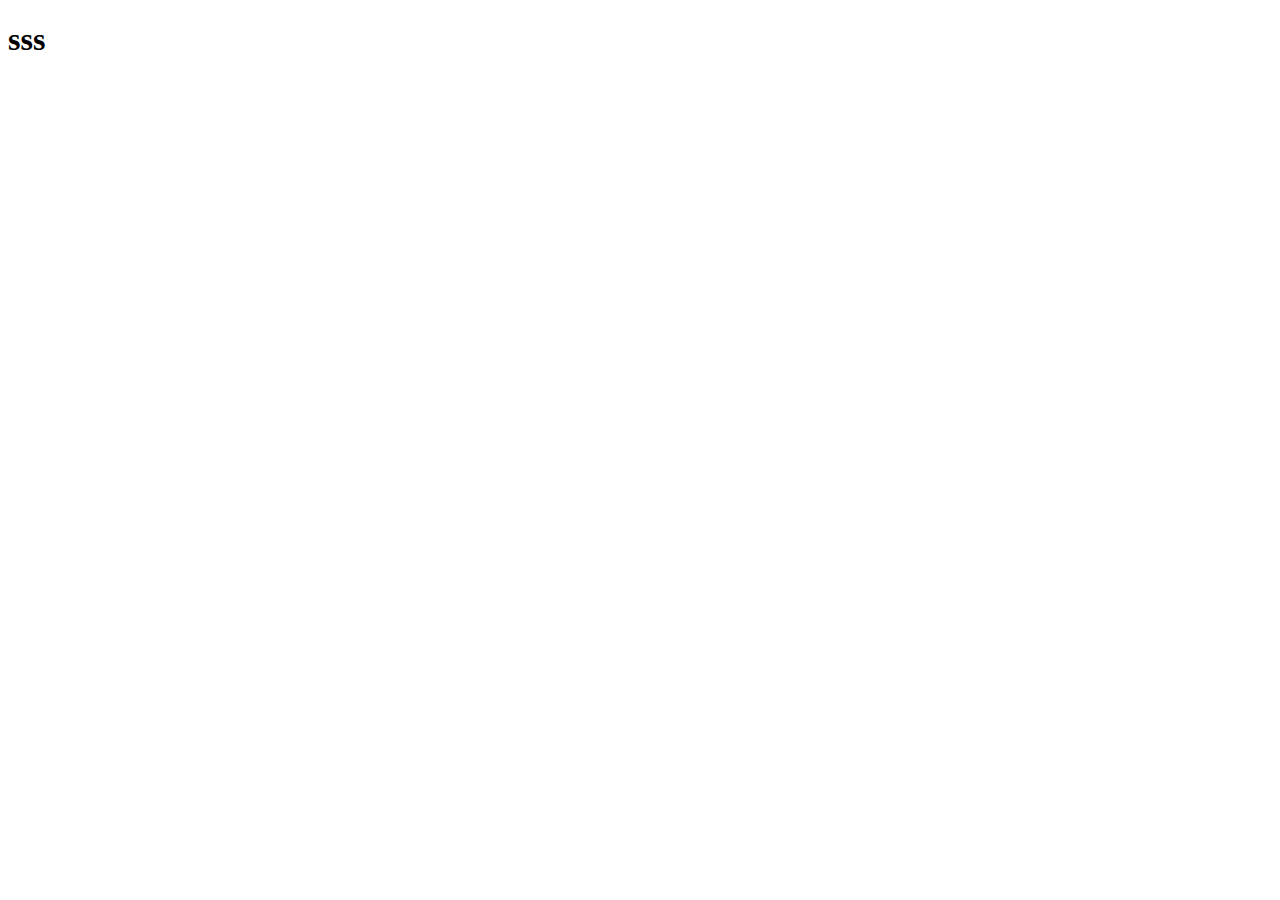
==== Project_2/index.html @ fe7aff19 "add project-2" ====
<!DOCTYPE html>
<html lang="en">
<head>
  <meta charset="UTF-8">
  <meta http-equiv="X-UA-Compatible" content="IE=edge">
  <meta name="viewport" content="width=device-width, initial-scale=1.0">
  <title>Document</title>
</head>
<body>
  <h1>sss</h1>
</body>
</html>
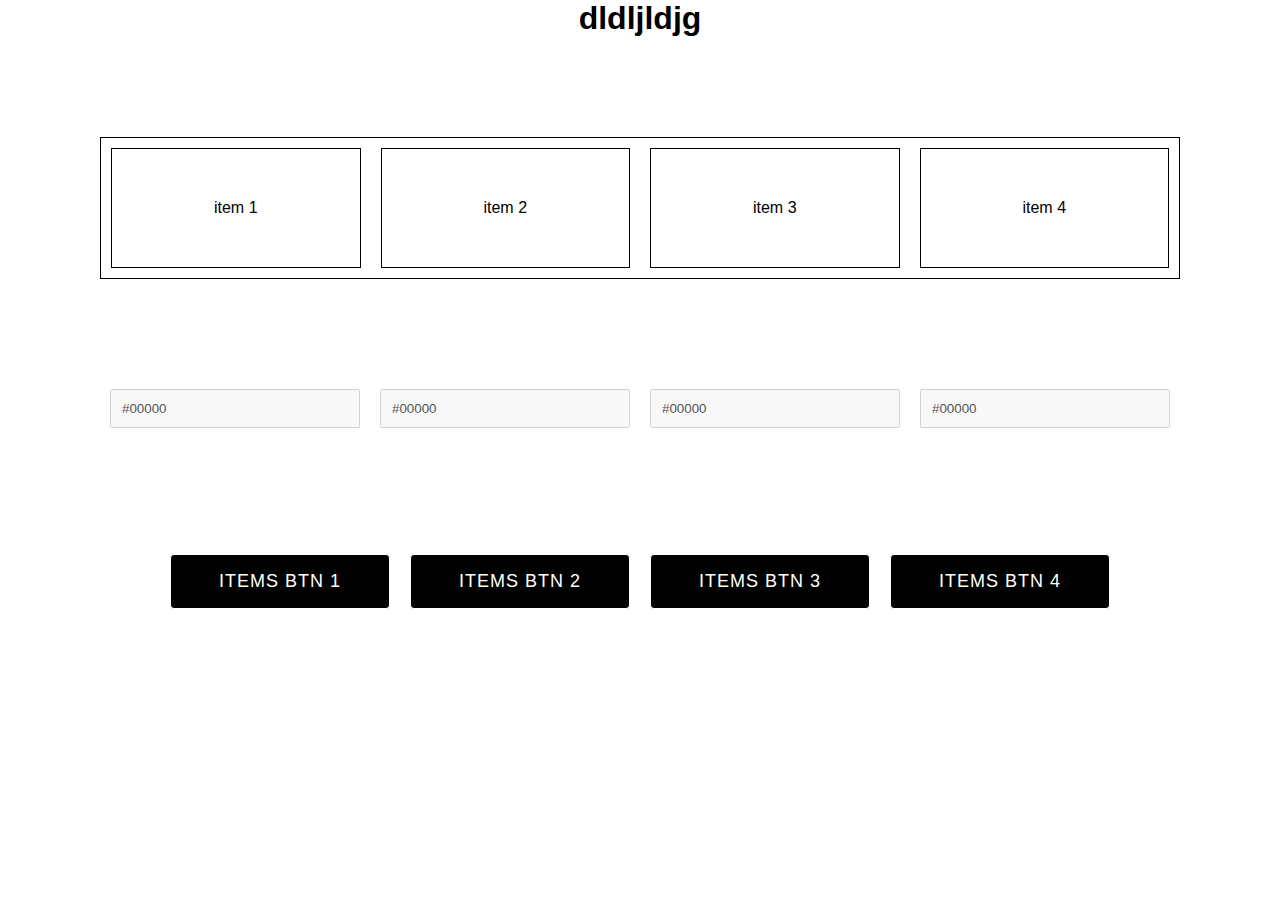
==== commit fd6de117: "[done project -2]" ====
--- a/Project_2/index.html
+++ b/Project_2/index.html
@@ -4,9 +4,48 @@
   <meta charset="UTF-8">
   <meta http-equiv="X-UA-Compatible" content="IE=edge">
   <meta name="viewport" content="width=device-width, initial-scale=1.0">
-  <title>Document</title>
+  <title>Project-2</title>
+  <link rel="stylesheet" href="style.css">
 </head>
 <body>
-  <h1>sss</h1>
+<div id="main">
+<h1>dldljldjg</h1>
+   <div class="items" >
+     <div id="item1">
+       <p>item 1</p>
+     </div>
+     <div id="item2">
+      <p>item 2</p>
+     </div>
+     <div id="item3">
+      <p>item 3</p>
+     </div>
+     <div id="item4">
+      <p>item 4</p>
+     </div>
+   </div>
+ <div class="input-items">
+  <input value="#00000" type="text" id="output1" disabled> 
+  <input value="#00000" type="text" id="output2" disabled> 
+  <input value="#00000" type="text" id="output3" disabled> 
+  <input value="#00000" type="text" id="output4" disabled> 
+
+ </div>
+   <div id="items-btn" >
+     <button id="i-bnt1">
+       items btn 1
+     </button>
+     <button id="i-bnt2">
+       items btn 2
+     </button>
+     <button id="i-bnt3">
+       items btn 3
+     </button>
+     <button id="i-bnt4">
+       items btn 4
+     </button>
+   </div>
+</div>
+  <script src="/app.js"></script>
 </body>
 </html>--- a/Project_2/style.css
+++ b/Project_2/style.css
@@ -0,0 +1,82 @@
+*,
+*::before,
+*::after {
+	margin: 0;
+	padding: 0;
+	box-sizing: border-box;
+}
+
+body {
+	font-family: 'Franklin Gothic Medium', 'Arial Narrow', Arial, sans-serif;
+	font-size: 16px;
+	width: 100vw;
+	height: 100vh;
+}
+
+
+
+button {
+	padding: 1rem 3rem;
+	margin: 1rem 0;
+	outline: none;
+	background-color: #000;
+	color: #fff;
+	border: 1px solid #fff;
+	border-radius: 0.25rem;
+	font-size: 18px;
+	text-transform: uppercase;
+	letter-spacing: 1px;
+	border: 1px solid;
+	cursor: pointer;
+}
+
+button:hover{
+	background-color: white;
+	color: black;
+	border: 1px solid;
+}
+
+h1 {
+	text-shadow: -1px -1px 0 #fff, 1px -1px 0 #fff, -1px 1px 0 #fff,
+		1px 1px 0 #fff;
+	text-align: center;
+}
+
+/* items */
+
+.items{
+	border: 1px solid ;
+  margin: 100px;
+  display: grid;
+	grid-template-columns: auto auto auto auto;
+	padding: 10px;
+	text-align: center;
+	gap: 20px;
+}
+
+.input-items{
+	margin: 100px;
+  display: grid;
+	grid-template-columns: auto auto auto auto;
+	padding: 10px;
+	text-align: center;
+	gap: 20px;
+}
+#item1,#item2,#item3,#item4{
+	border: 1px solid;
+	padding: 50px;
+}
+
+#items-btn{
+	display: flex;
+	justify-content: center;
+	gap: 20px;
+}
+
+.input{
+width: 200px;
+margin: 0 auto;
+}
+input{
+	padding: 10px;
+}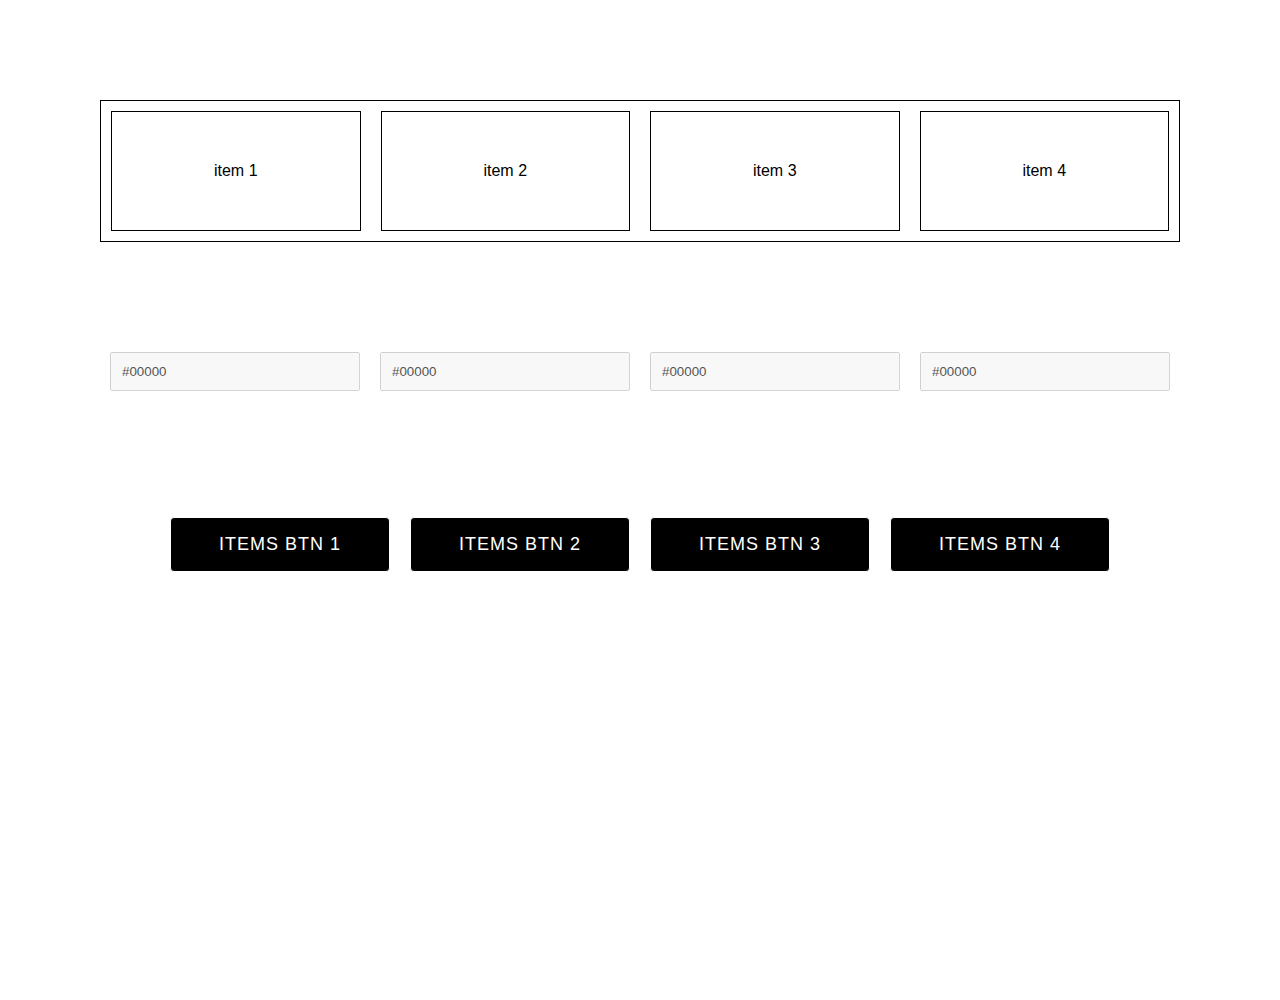
==== commit 29c8e8b8: "[done project -2]" ====
--- a/Project_2/index.html
+++ b/Project_2/index.html
@@ -9,7 +9,7 @@
 </head>
 <body>
 <div id="main">
-<h1>dldljldjg</h1>
+
    <div class="items" >
      <div id="item1">
        <p>item 1</p>
--- a/Project_2/style.css
+++ b/Project_2/style.css
@@ -15,7 +15,7 @@
 
 
 
-button {
+#items-btn button {
 	padding: 1rem 3rem;
 	margin: 1rem 0;
 	outline: none;
@@ -30,7 +30,7 @@
 	cursor: pointer;
 }
 
-button:hover{
+#items-btn button:hover{
 	background-color: white;
 	color: black;
 	border: 1px solid;
@@ -62,6 +62,7 @@
 	text-align: center;
 	gap: 20px;
 }
+
 #item1,#item2,#item3,#item4{
 	border: 1px solid;
 	padding: 50px;
